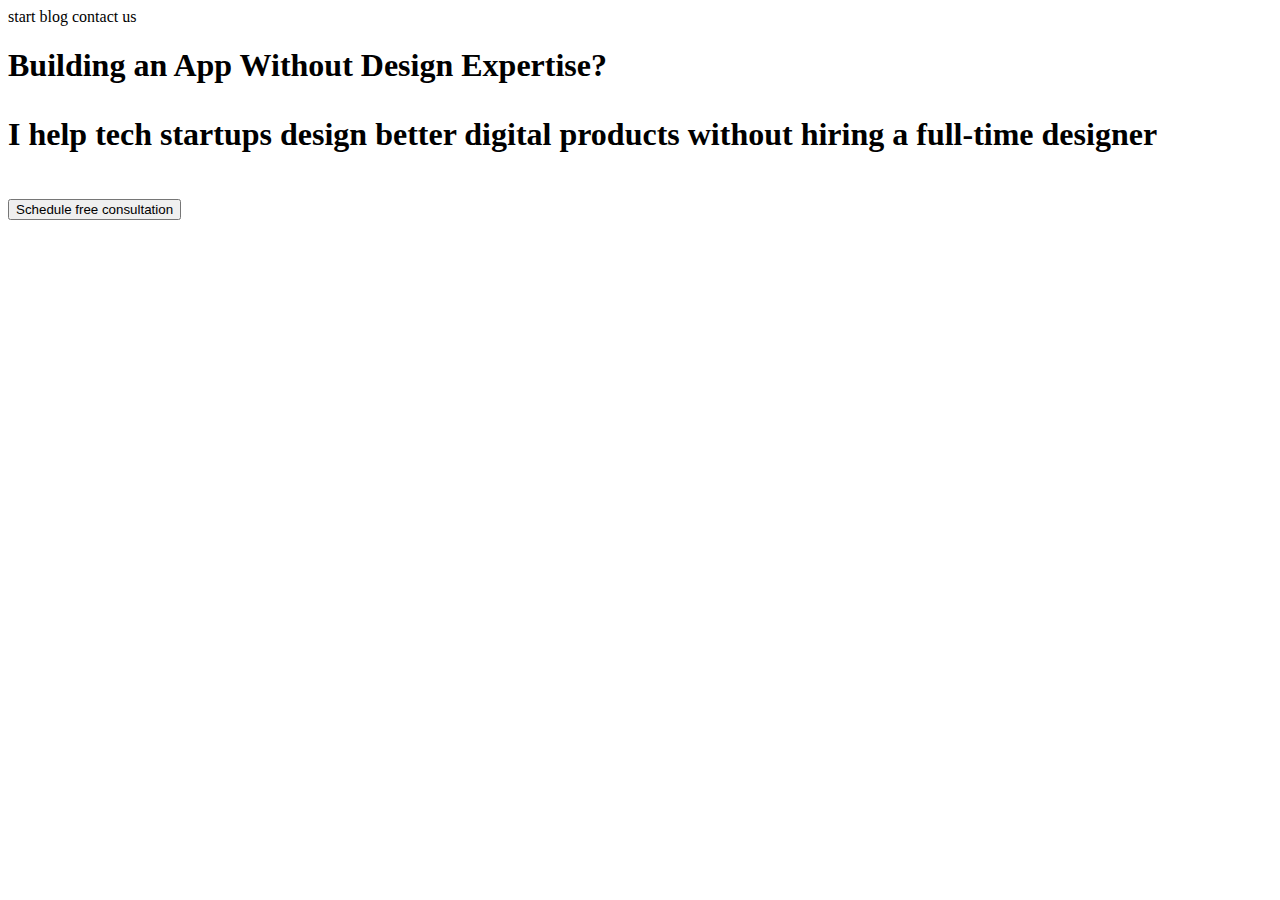
==== index.html/index.html @ cfc06925 "добавление стиля и шрифтов" ====
<!DOCTYPE html>

<html>

 <head>

 <meta charset=”UTF-8”>
<link rel="stylesheet" fref="./style.css">
<link href="https://fonts.googleapis.com/css2?family=Oswald:wght@700&family=Roboto:wght@700&display=swap" rel="stylesheet">
<link href="https://fonts.googleapis.com/css2?family=Oswald:wght@700&family=Roboto:wght@700&display=swap" rel="stylesheet">
 <title>использование гугл шрифтов</title>

 </head>

 <body>
    <header>
           <div> </div>

    <nav>

        <a>start</a>
        <a>blog</a>
        <a>contact us</a>

    </nav>

     </header>
    <section>
 <main>
     <h1>
Building an App
Without Design
Expertise?
     <p>
I help tech startups design better digital products without hiring a full-time designer
     </p>
     <button>
Schedule free consultation
     </button>
  </main>
     </section>
    </body>

</html>
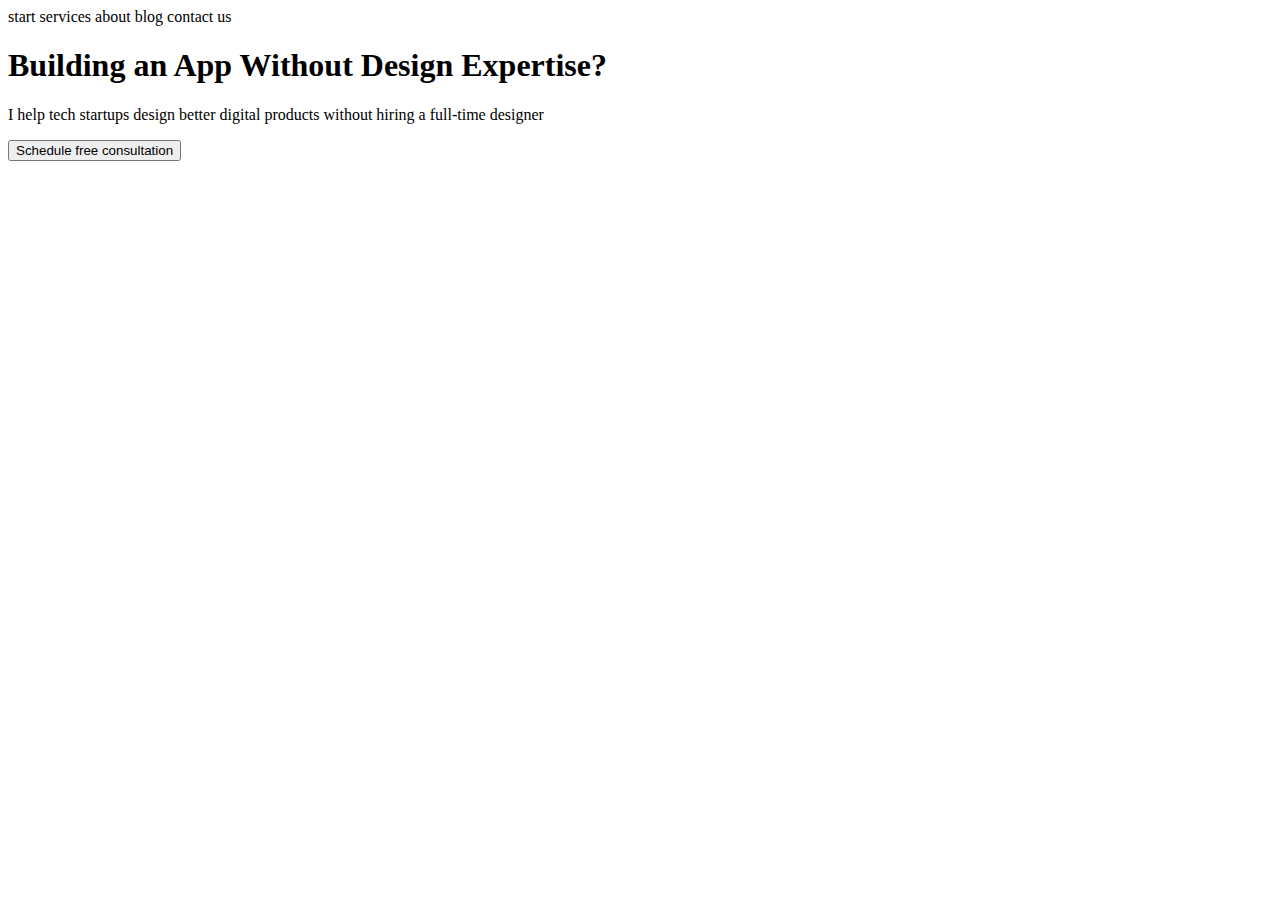
==== commit 7cf3b9a7: "изменение файла index.html" ====
--- a/index.html/index.html
+++ b/index.html/index.html
@@ -1,44 +1,30 @@
 <!DOCTYPE html>
 
 <html>
-
- <head>
-
- <meta charset=”UTF-8”>
-<link rel="stylesheet" fref="./style.css">
-<link href="https://fonts.googleapis.com/css2?family=Oswald:wght@700&family=Roboto:wght@700&display=swap" rel="stylesheet">
-<link href="https://fonts.googleapis.com/css2?family=Oswald:wght@700&family=Roboto:wght@700&display=swap" rel="stylesheet">
- <title>использование гугл шрифтов</title>
-
- </head>
-
- <body>
+  <head>
+    <meta charset=”UTF-8”>
+    <link rel="stylesheet" fref="./style.css">
+    <link href="https://fonts.googleapis.com/css2?family=Oswald:wght@700&family=Roboto:wght@700&display=swap" rel="stylesheet">
+    <link href="https://fonts.googleapis.com/css2?family=Oswald:wght@700&family=Roboto:wght@700&display=swap" rel="stylesheet">
+<title>использование гугл шрифтов</title>
+  </head>
+  <body>
     <header>
-           <div> </div>
-
+      <div> </div>
     <nav>
-
-        <a>start</a>
-        <a>blog</a>
-        <a>contact us</a>
-
+      <a>start</a>
+      <a>services</a>
+      <a>about</a>
+      <a>blog</a>
+      <a>contact us</a>
     </nav>
-
      </header>
-    <section>
- <main>
-     <h1>
-Building an App
-Without Design
-Expertise?
-     <p>
-I help tech startups design better digital products without hiring a full-time designer
-     </p>
-     <button>
-Schedule free consultation
-     </button>
-  </main>
+     <section>
+       <main>
+         <h1>Building an App Without Design Expertise?</h1>
+         <p>I help tech startups design better digital products without hiring a full-time designer</p>
+         <button>Schedule free consultation</button>
+       </main>
      </section>
     </body>
-
 </html>
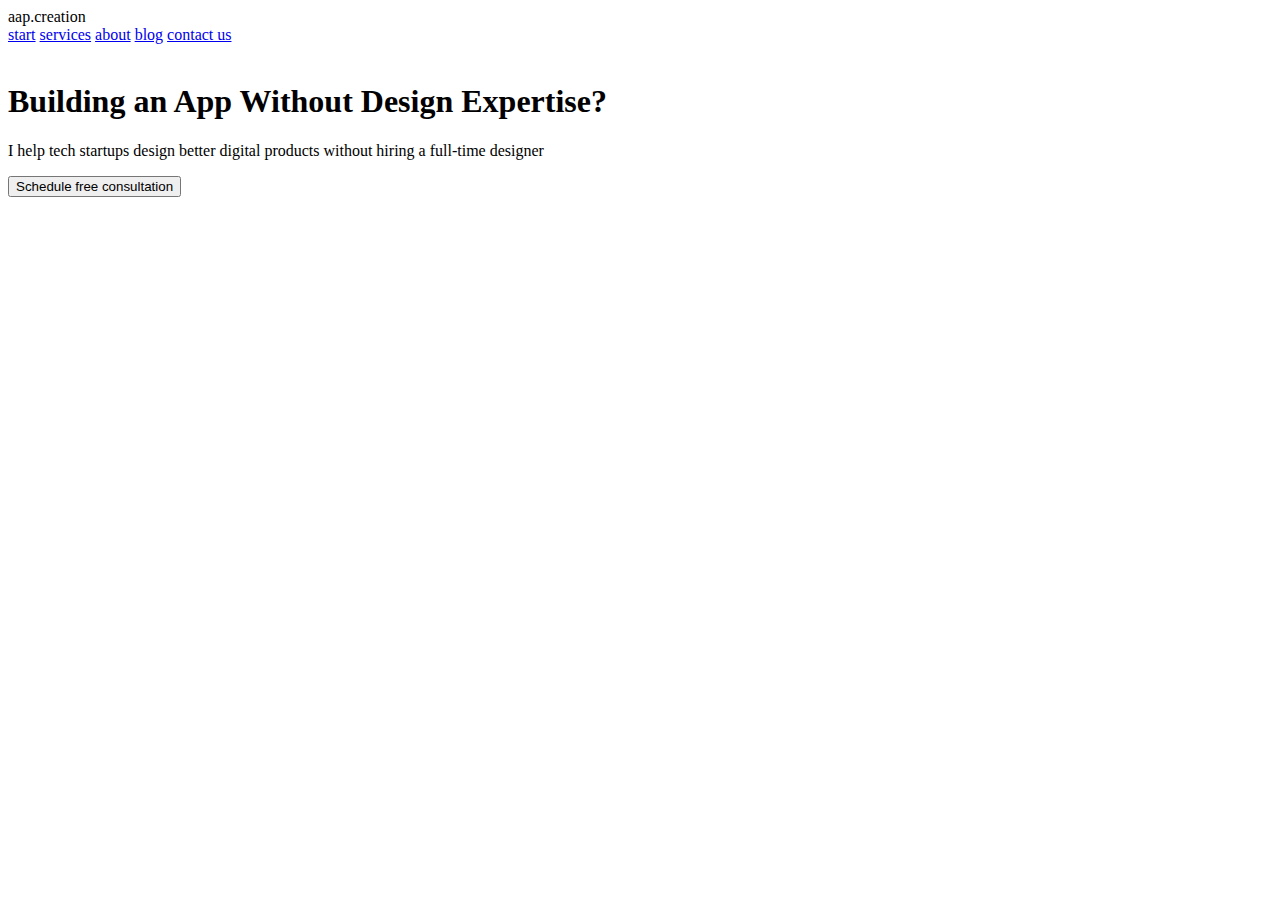
==== commit 694dc970: "добавление имён классов" ====
--- a/index.html/index.html
+++ b/index.html/index.html
@@ -9,21 +9,22 @@
 <title>использование гугл шрифтов</title>
   </head>
   <body>
-    <header>
-      <div> </div>
-    <nav>
-      <a>start</a>
-      <a>services</a>
-      <a>about</a>
-      <a>blog</a>
-      <a>contact us</a>
+    <header class="header">
+      <div class="logo">aap.creation</div>
+    <nav class="menu">
+      <a class="menu__item" href="#">start</a>
+      <a class="menu__item" href="#">services</a>
+      <a class="menu__item" href="#">about</a>
+      <a class="menu__item" href="#">blog</a>
+      <a class="menu__item" href="#">contact us</a>
     </nav>
      </header>
-     <section>
-       <main>
-         <h1>Building an App Without Design Expertise?</h1>
-         <p>I help tech startups design better digital products without hiring a full-time designer</p>
-         <button>Schedule free consultation</button>
+     <section class="main-section">
+       <div class="image-content"> <img class="image-content__image" src="" alt=""> </div>
+       <main class="main-content">
+         <h1 class="main-content__tital">Building an App Without Design Expertise?</h1>
+         <p class="main-content__subtitel">I help tech startups design better digital products without hiring a full-time designer</p>
+         <button class="main-content__button" type="button" name="button">Schedule free consultation</button>
        </main>
      </section>
     </body>
